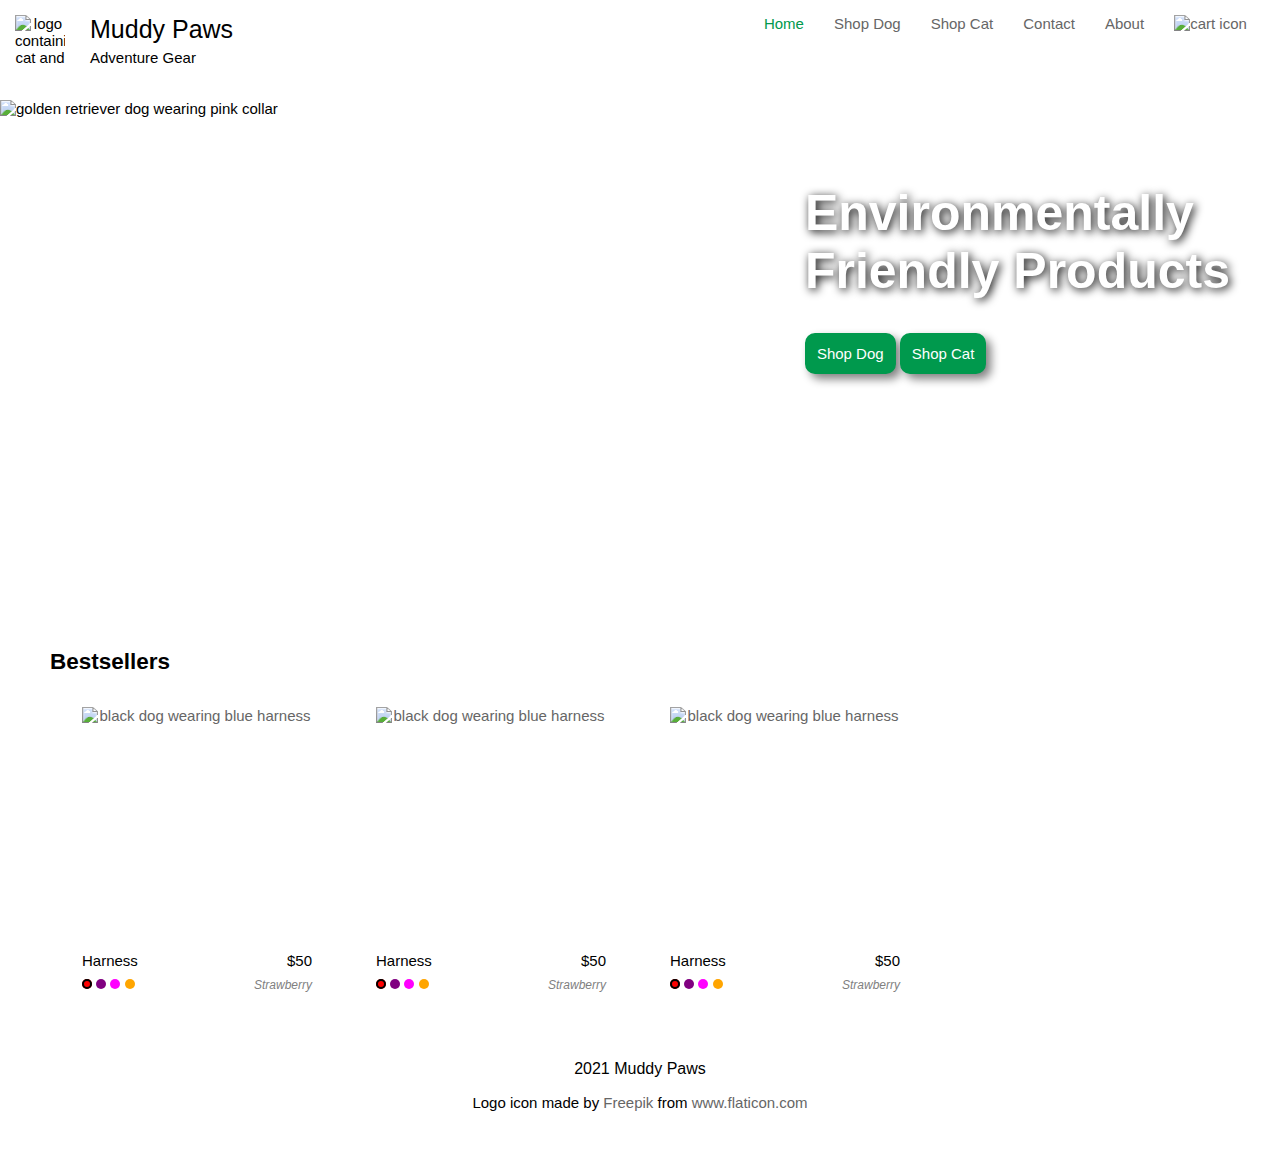
==== index.html @ f766e469 "restyled navigation bar and add to cart notification" ====
<!--index.html-->
<!--shopping cart icon credit: Fasil (https://freeicons.io/ios-edge/shopping-cart-icon-29332)-->

<!DOCTYPE html>
<html lang="en">
  <head>
    <meta charset="utf-8" />
    <link rel="stylesheet" href="style.css"></link>
    <title>Muddy Paws - Adventure Gear</title>
  </head>
  <body>
    <header>
      <div id="banner-grid" class="grid-container">
        <a id="homenav" href="index.html">
          <div id="banner-logo-grid" class="grid-container">
            <img id="logo-icon" height="50" width="50" src="logo-icon.png" alt="logo containing cat and dog under mountain">
            <div id="brand-name-grid" class="grid-container">
              <div id="brand-name">Muddy Paws</div>
              <div id="brand-slogan">Adventure Gear</div>
            </div>
          </div>
        </a>

        <div class="topnav flex-container">
          <a class="navlink active" href="index.html">Home</a>
          <a class="navlink" href="shop-dog.html">Shop Dog</a>
          <a class="navlink" href="shop-cat.html">Shop Cat</a>
          <a class="navlink" href="contact.html">Contact</a>
          <a class="navlink" href="about.html">About</a>
          <a id="cart" class="navlink" href="cart.html">
            <img id="cart-icon" width="20" height="20" src="cart-icon.svg" alt="cart icon">
            <div id="cart-notification" style="visibility: hidden;"></div>
          </a>
        </div>
      </div>
    </header>


    <div id="slideshow-grid" class="grid-container">
      <div id="slideshow-container">
        <div id="slideshow-img-container">
          <img class="slideshow-img" src="https://images.unsplash.com/photo-1511754268731-ac0b89398b2c?ixid=MnwxMjA3fDB8MHxzZWFyY2h8MTN8fGRvZyUyMGNvbGxhcnxlbnwwfHwwfHw%3D&ixlib=rb-1.2.1&auto=format&fit=crop&w=700&q=60" alt="golden retriever dog wearing pink collar">
        </div>

        <div id="welcome-msg-container">
          <h1 id="welcome-msg">Environmentally<br>Friendly Products</h1>
          <div>
            <a class="link-button" href="shop-dog.html">Shop Dog</a>
            <a class="link-button" href="shop-cat.html">Shop Cat</a>
          </div>
        </div>
      </div>
    </div>


    <div id="bestsellers-grid" class="products-grid grid-container">
        <div id="bestsellers-header">
          <h2>Bestsellers</h2>
        </div>
        <div id="bestsellers-products-flex" class="products-flex flex-container">



          <div class="product-grid grid-container">
            <div class="product-img-container">
              <a href="harness.html">
              
                <img id="product1" class="product-img" src="https://images.unsplash.com/photo-1580129518790-0482fc5eed65?ixid=MnwxMjA3fDB8MHxwaG90by1wYWdlfHx8fGVufDB8fHx8&ixlib=rb-1.2.1&auto=format&fit=crop&w=687&q=80" alt="black dog wearing blue harness">
              </a>
            </div>

            <div class="product-info-grid">
              <div class="top-left product-title">
                <a class="product-title" href="harness.html">Harness</a>
              </div>
              
              <div class="top-right product-price">$50</div>

              <div class="bottom-left">
                <div class="product-colors-grid grid-container">
                  <label class="container small-color">
                    <input type="radio" checked="checked" name="product1-color">
                    <span class="checkmark small-color" style="background-color: red"></span>
                  </label>
                  <label class="container small-color">
                    <input type="radio" name="product1-color">
                    <span class="checkmark small-color" style="background-color: purple"></span>
                  </label>
                  <label class="container small-color">
                    <input type="radio" name="product1-color">
                    <span class="checkmark small-color" style="background-color: magenta"></span>
                  </label>
                  <label class="container small-color">
                    <input type="radio" name="product1-color">
                    <span class="checkmark small-color" style="background-color: orange"></span>
                  </label>
                    
                </div>
              </div>

              <div class="bottom-right product-color-label">Strawberry</div>
            </div>
          </div>


          <div class="product-grid grid-container">
            <div class="product-img-container">
              <a href="harness.html">
              
                <img id="product1" class="product-img" src="https://images.unsplash.com/photo-1580129518790-0482fc5eed65?ixid=MnwxMjA3fDB8MHxwaG90by1wYWdlfHx8fGVufDB8fHx8&ixlib=rb-1.2.1&auto=format&fit=crop&w=687&q=80" alt="black dog wearing blue harness">
              </a>
            </div>

            <div class="product-info-grid">
              <div class="top-left product-title">
                <a class="product-title" href="harness.html">Harness</a>
              </div>
              
              <div class="top-right product-price">$50</div>

              <div class="bottom-left">
                <div class="product-colors-grid grid-container">
                  <label class="container small-color">
                    <input type="radio" checked="checked" name="product2-color">
                    <span class="checkmark small-color" style="background-color: red"></span>
                  </label>
                  <label class="container small-color">
                    <input type="radio" name="product2-color">
                    <span class="checkmark small-color" style="background-color: purple"></span>
                  </label>
                  <label class="container small-color">
                    <input type="radio" name="product2-color">
                    <span class="checkmark small-color" style="background-color: magenta"></span>
                  </label>
                  <label class="container small-color">
                    <input type="radio" name="product2-color">
                    <span class="checkmark small-color" style="background-color: orange"></span>
                  </label>
                    
                </div>
              </div>

              <div class="bottom-right product-color-label">Strawberry</div>
            </div>
          </div>


          <div class="product-grid grid-container">
            <div class="product-img-container">
              <a href="harness.html">
              
                <img id="product1" class="product-img" src="https://images.unsplash.com/photo-1580129518790-0482fc5eed65?ixid=MnwxMjA3fDB8MHxwaG90by1wYWdlfHx8fGVufDB8fHx8&ixlib=rb-1.2.1&auto=format&fit=crop&w=687&q=80" alt="black dog wearing blue harness">
              </a>
            </div>

            <div class="product-info-grid">
              <div class="top-left">
                <a class="product-title" href="harness.html">Harness</a>
              </div>
              
              <div class="top-right product-price">$50</div>

              <div class="bottom-left">
                <div class="product-colors-grid grid-container">
                  <label class="container small-color">
                    <input type="radio" checked="checked" name="product3-color">
                    <span class="checkmark small-color" style="background-color: red"></span>
                  </label>
                  <label class="container small-color">
                    <input type="radio" name="product3-color">
                    <span class="checkmark small-color" style="background-color: purple"></span>
                  </label>
                  <label class="container small-color">
                    <input type="radio" name="product3-color">
                    <span class="checkmark small-color" style="background-color: magenta"></span>
                  </label>
                  <label class="container small-color">
                    <input type="radio" name="product3-color">
                    <span class="checkmark small-color" style="background-color: orange"></span>
                  </label>
                    
                </div>
              </div>

              <div class="bottom-right product-color-label">Strawberry</div>
            </div>

          
          </div>
        </div>
      </div>
    

    <footer>
      <p>2021 Muddy Paws</p>
      <div>
        Logo icon made by <a href="https://www.freepik.com" title="Freepik">Freepik</a> from <a href="https://www.flaticon.com/" title="Flaticon">www.flaticon.com</a>
      </div>
    </footer>

  </body>

</html>
---- style.css ----
/* styles.css */
/* starter code for radio buttons from <> */
/* starter code for popup from https://www.w3schools.com/howto/tryit.asp?filename=tryhow_js_popup */

html, body {
  margin: 0px;
  padding: 0px;
  height: 100%;
}

html, body, footer {
  font-family: 'Oxygen', sans-serif;
}

header {
  background-color: white;
  color: black;
  height: 100px;
  display: block;
}

footer {
  background-color: white;
  color: black;
  height: 100px;
  text-align: center;
  padding: 20px;
}

div {
  font-size: 15px;
}

a {
  position: relative;
  display: inline-block;
  width: max-content;
  height: max-content;
  text-align: center;
  text-decoration: none;
  font-size: 15px;
  color: #666;
}

a:hover {
  color: #ddd;
}

a.active {
  color: #00994d;
}

a.navlink {
  padding-left: 30px;
  display: inline-block;
  color: #666;
  text-align: center;
  text-decoration: none;
}

a.navlink:hover:not(.active) {
  color: #ddd;
}

a.navlink.active {
  color: #00994d;
}

select {
  text-align: center;
  width: 75px;
  height: 30px;
  border: 2px solid #ddd;
  border-radius: 10px;
  margin-top: 5px;
}

button {
  border: 2px solid #00994d;
  border-radius: 10px;
  background-color: #00994d;
  color: white;
  width: max-content;
  height: max-content;
  padding: 10px 50px;
  cursor: pointer;
}

button:hover {
  background-color: white;
  color: #00994d;
}

.flex-container {
  display: flex;
  flex-direction: row;
  flex-wrap: wrap;
}

.grid-container {
  display: grid;
}

.topnav {
  font-size: 0px;
  justify-content: end;
  padding: 15px;
}

.product-grid {
  border-radius: 15px;
  border: 2px solid transparent;
  position: relative;
  grid-template-rows: 80% 20%;
  height: 300px;
  width: 250px;
  margin: 10px;
  padding: 10px 10px 10px;
}

.product-grid:hover {
  border: 2px solid #ddd;
}

.product-img-container {
  justify-self: center;
  align-self: center;
}

.product-img {
  object-fit: cover;
  position: relative;
  display: block;
  width: 230px;
  height: 230px;
}

.product-info-grid {
  position: relative;
}

.product-title {
  color: black;
}

.product-title:hover {
  color: #ddd;
}

.product-price {
}

.product-colors-grid {
  display: inline-block;
  grid-template-columns: auto auto auto auto;
  grid-gap: 2px;
}

.product-color-label {
  color: gray;
  font-style: oblique;
  font-size: 12px;
}

.product-color.strawberry {
  background-color: red;
}

.product-color.blackberry {
  background-color: purple;
}

.product-color.crazyberry {
  background-color: magenta;
}

.product-color.fire-orange {
  background-color: orange;
}

.products-grid {
  grid-template-rows: 50px auto;
  padding: 0px 50px;
}

.products-flex {
  position: relative;
  top: 0px;
  justify-content: start;
}

.categories {
  margin-top: 30px;
  margin-left: 50px;
  margin-bottom: 30px;
  font-size: 15px;
  font-weight: lighter;
}

.categories a {
  font-size: 15px;
  font-weight: lighter;
}

.product-detail-page-grid {
  margin: 0px 50px;
  grid-template-rows: 454px 500px;
  grid-template-columns: 500px 30%;
  grid-gap: 20px;
}

.product-detail-info-grid {
  grid-template-rows: 30% auto auto auto 10%;
  grid-gap: 5px;
}

.selection-grid {
  grid-template-rows: 25% 70% 5%;
}

.selection-option-flex label {
  margin-right: 5px;
}


/* Starter code for custom radio button obtained from https://www.w3schools.com/howto/howto_css_custom_checkbox.asp */
/* The container */
.container {
  display: inline-block;
  position: relative;
  width: 50px;
  height: 50px;
  cursor: pointer;
  -webkit-user-select: none;
  -moz-user-select: none;
  -ms-user-select: none;
  user-select: none;
}

/* Hide the browser's default radio button */
.container input {
  position: absolute;
  opacity: 0;
  cursor: pointer;
  font-size: 0px;
}

/* Create a custom radio button */
.checkmark {
  position: absolute;
  top: 0;
  left: 0;
  height: 50px;
  width: 50px;
  background-color: #eee;
}

/* On mouse-over, darken element */
.container:hover input ~ .checkmark {
  /*background-color: #ccc;*/
  filter: brightness(0.5);
}

.container input:checked ~ .checkmark {
}

/* Create the indicator (the dot/circle - hidden when not checked) */
.checkmark:after {
  content: "";
  position: absolute;
  display: none;
}

/* Show the indicator (dot/circle) when checked */
.container input:checked ~ .checkmark:after {
  display: inline-block;
}

/* Style the indicator (dot/circle) */
.container .checkmark:after {
  top: 0px;
  left: 0px;
  width: 42px;
  height: 42px;
  border: 4px solid black;
}


/* The container */
.container.small-color {
  display: inline-block;
  position: relative;
  width: 10px;
  height: 10px;
  cursor: pointer;
  -webkit-user-select: none;
  -moz-user-select: none;
  -ms-user-select: none;
  user-select: none;
}

/* Create a custom radio button */
.checkmark.small-color {
  position: absolute;
  top: 0;
  left: 0;
  height: 10px;
  width: 10px;
  border-radius: 50%;
  background-color: #eee;
}

/* Create the indicator (the dot/circle - hidden when not checked) */
.checkmark.small-color:after {
  content: "";
  position: absolute;
  display: none;
}

/* Show the indicator (dot/circle) when checked */
.container.small-color input:checked ~ .checkmark:after {
  display: inline-block;
}

/* Style the indicator (dot/circle) */
.container .checkmark.small-color:after {
  top: 0px;
  left: 0px;
  width: 6px;
  height: 6px;
  border: 2px solid black;
  border-radius: 50%;
}


.product-detail-img-grid {
  grid-template-rows: 400px auto;
}

.product-detail-img {
  width: 400px;
  height: 400px;
  object-fit: cover;
}

.product-detail-other-img-flex {
  margin-top: 5px;
  display: inline-block;
  position: relative;
  top: 0px;
  left: 0px;
}

.product-detail-other-img {
  width: 50px;
  height: 50px;
  object-fit: cover;
}


.product-detail-description-grid {
  grid-template-rows: 50px auto;
}

.slideshow-img {
  width: 100%;
  height: 500px;
  object-fit: cover;
}

.link-button {
  background-color: #00994d;
  color: white;
  border: 2px solid #00994d;
  border-radius: 10px;
  padding: 10px;
  box-shadow: 5px 5px 10px gray;
}

.link-button:hover {
  background-color: white;
  color: #00994d;
}

.top-left {
  position: absolute;
  top: 10px;
  left: 10px;
}

.top-right {
  position: absolute;
  top: 10px;
  right: 10px;
}

.bottom-left {
  position: absolute;
  bottom: 10px;
  left: 10px;
}

.bottom-right {
  position: absolute;
  bottom: 10px;
  right: 10px;
}

.centered {
  position: relative;
  top: 50%;
  left: 50%;
  /* bring your own prefixes */
  transform: translate(-50%, -50%);
}

.detail-label {
  
}

.selected-label {
  color: gray;
}


/* The Close Button */
.close {
  visibility: hidden;
  position: relative;
  display: inline-block;
  color: #aaa;
  top: 0px;
  left: 180px;
  font-size: 20px;
  font-weight: bold;
  z-index: 1;
}

.close:hover,
.close:focus {
  color: black;
  text-decoration: none;
  cursor: pointer;
}

.modal {
  cursor: default;
  z-index: 3;
  display: none;
  padding-top: 100px;
  position: fixed;
  left: 0;
  top: 0;
  width: 100%;
  height: 100%;
  overflow: auto;
  background-color: rgb(0,0,0);
  background-color: rgba(0,0,0,0.4);
}

.modal-content {
  margin: auto;
  background-color: #fff;
  position: relative;
  padding: 0;
  outline: 0;
  width:600px;
}



#slideshow-grid {
  width: 100%;
  height: 500px;
}

#slideshow-container {
  position: relative;
  overflow: hidden;
  height: inherit;
  width: inherit;
}

#slideshow-img-container {
  display: inline-block;
  background-color: white;
  overflow: hidden;
  position: relative;
  height: 500px;
  width: inherit;
}

#bestsellers-grid {
  padding-top: 30px;
  grid-template-rows: 50px auto;
}

#bestsellers-products-flex {
  position: relative;
  top: 0px;
  justify-content: start;
}

#banner-grid {
  grid-template-columns: 50% 50%;
}

#banner-logo-grid {
  grid-template-columns: 75px auto;
  padding: 15px;
}

#welcome-msg-container {
  color: white;
  display: inline-block;
  position: absolute;
  top: 50px;
  right: 50px;

}

#welcome-msg {
  text-shadow: 2px 2px 10px black;
  font-size: 50px;
}

#brand-name-grid {
  text-align: left;
  grid-template-rows: auto auto;
}

#brand-name {
  font-size: 25px;
  display: inline-block;
}

#brand-slogan {
  font-size: 15px;
  padding-top: 5px;
  display: inline-block;
}

#homenav {
  color: black;
}

#homenav:hover {
  color: black;
}

#cart-icon:hover {
  filter: invert(97%) sepia(6%) saturate(3%) hue-rotate(314deg) brightness(92%) contrast(91%);
  display: inline-block;
  position: relative;
}

.active #cart-icon {
  filter: invert(33%) sepia(64%) saturate(1491%) hue-rotate(122deg) brightness(100%) contrast(102%);
}


#cart-notification {
  background-color: green;
  color: white;
  width: 10px;
  height: 10px;
  font-size: 7px;
  text-align: center;
  display: inline-block;
  border: 2px solid green;
  border-radius: 50%;
  position: relative;
  left: -5px;
  top: 0px;
}

#cart-notification:hover {
  color: white;
  background-color: green;
}

#product-detail-title {

}

#product-detail-price {

}


#start-checkout-button {

}

#finalize-checkout-button {
  
}
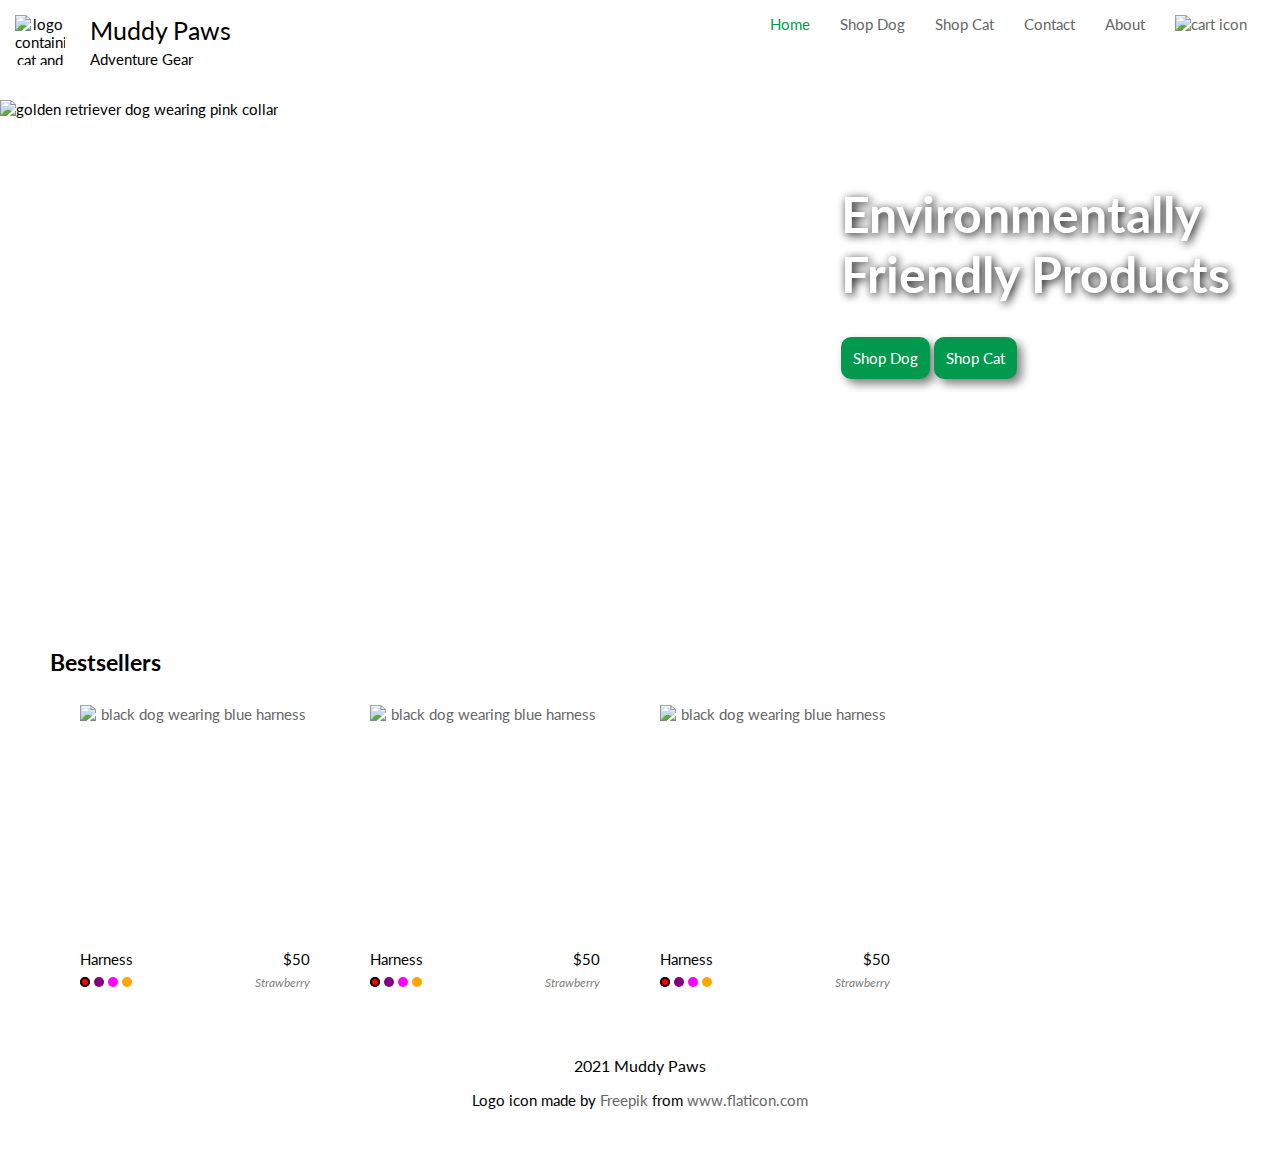
==== commit c09e5618: "restyled font on all pages, added sessionStorage functionality" ====
--- a/index.html
+++ b/index.html
@@ -6,6 +6,8 @@
   <head>
     <meta charset="utf-8" />
     <link rel="stylesheet" href="style.css"></link>
+    <link rel="preconnect" href="https://fonts.gstatic.com" crossorigin>
+    <link href="https://fonts.googleapis.com/css2?family=Lato:ital,wght@0,300;0,400;0,700;0,900;1,100;1,300;1,400;1,700;1,900&display=swap" rel="stylesheet"> 
     <title>Muddy Paws - Adventure Gear</title>
   </head>
   <body>
--- a/style.css
+++ b/style.css
@@ -9,7 +9,7 @@
 }
 
 html, body, footer {
-  font-family: 'Oxygen', sans-serif;
+  font-family: 'Lato', sans-serif;
 }
 
 header {
@@ -108,8 +108,6 @@
 }
 
 .product-grid {
-  border-radius: 15px;
-  border: 2px solid transparent;
   position: relative;
   grid-template-rows: 80% 20%;
   height: 300px;
@@ -119,7 +117,7 @@
 }
 
 .product-grid:hover {
-  border: 2px solid #ddd;
+  box-shadow: 10px 10px 10px lightgray;
 }
 
 .product-img-container {
@@ -194,7 +192,6 @@
   margin-left: 50px;
   margin-bottom: 30px;
   font-size: 15px;
-  font-weight: lighter;
 }
 
 .categories a {
@@ -443,28 +440,41 @@
   cursor: pointer;
 }
 
-.modal {
-  cursor: default;
-  z-index: 3;
-  display: none;
-  padding-top: 100px;
+.sidebar {
+  height: 100%;
+  width: 0;
   position: fixed;
-  left: 0;
+  z-index: 1;
   top: 0;
+  right: 0;
+  background-color: white;
+  color: black;
+  overflow-x: hidden;
+  transition: 0.5s;
+  padding-top: 60px;
+  box-shadow: -100px 0px 200px lightgray;
+}
+
+.sidebar-content {
+  padding: 10px;
+}
+
+.sidebar-item-image {
+  width: 90px;
+  height: 90px;
+  border: 2px solid black;
+}
+
+@media screen and (max-height: 450px) {
+  .sidebar {padding-top: 15px;}
+  .sidebar a {font-size: 18px;}
+}
+
+.sidebar-item-grid {
+  border: 2px solid black;
+  border-radius: 15px;
+  height: 100px;
   width: 100%;
-  height: 100%;
-  overflow: auto;
-  background-color: rgb(0,0,0);
-  background-color: rgba(0,0,0,0.4);
-}
-
-.modal-content {
-  margin: auto;
-  background-color: #fff;
-  position: relative;
-  padding: 0;
-  outline: 0;
-  width:600px;
 }
 
 
@@ -589,9 +599,44 @@
 
 
 #start-checkout-button {
-
-}
-
-#finalize-checkout-button {
-  
+  font-size: 15px;
+  background-color: green;
+  color: white;
+  border: 2px solid green;
+  border-radius: 10px;
+  position: relative;
+  right: 0px;
+  padding: 10px;
+}
+
+#start-checkout-button:hover {
+  background-color: white;
+  color: green;
+}
+
+#proceed-checkout-button {
+  font-size: 15px;
+  background-color: green;
+  color: white;
+  border: 2px solid green;
+  border-radius: 10px;
+  position: relative;
+  right: 0px;
+  padding: 10px;
+}
+
+#proceed-checkout-button:hover {
+  background-color: white;
+  color: green;
+}
+
+#close {
+  position: absolute;
+  top: 0;
+  right: 25px;
+  font-size: 25px;
+}
+
+#close:hover {
+  cursor: pointer
 }